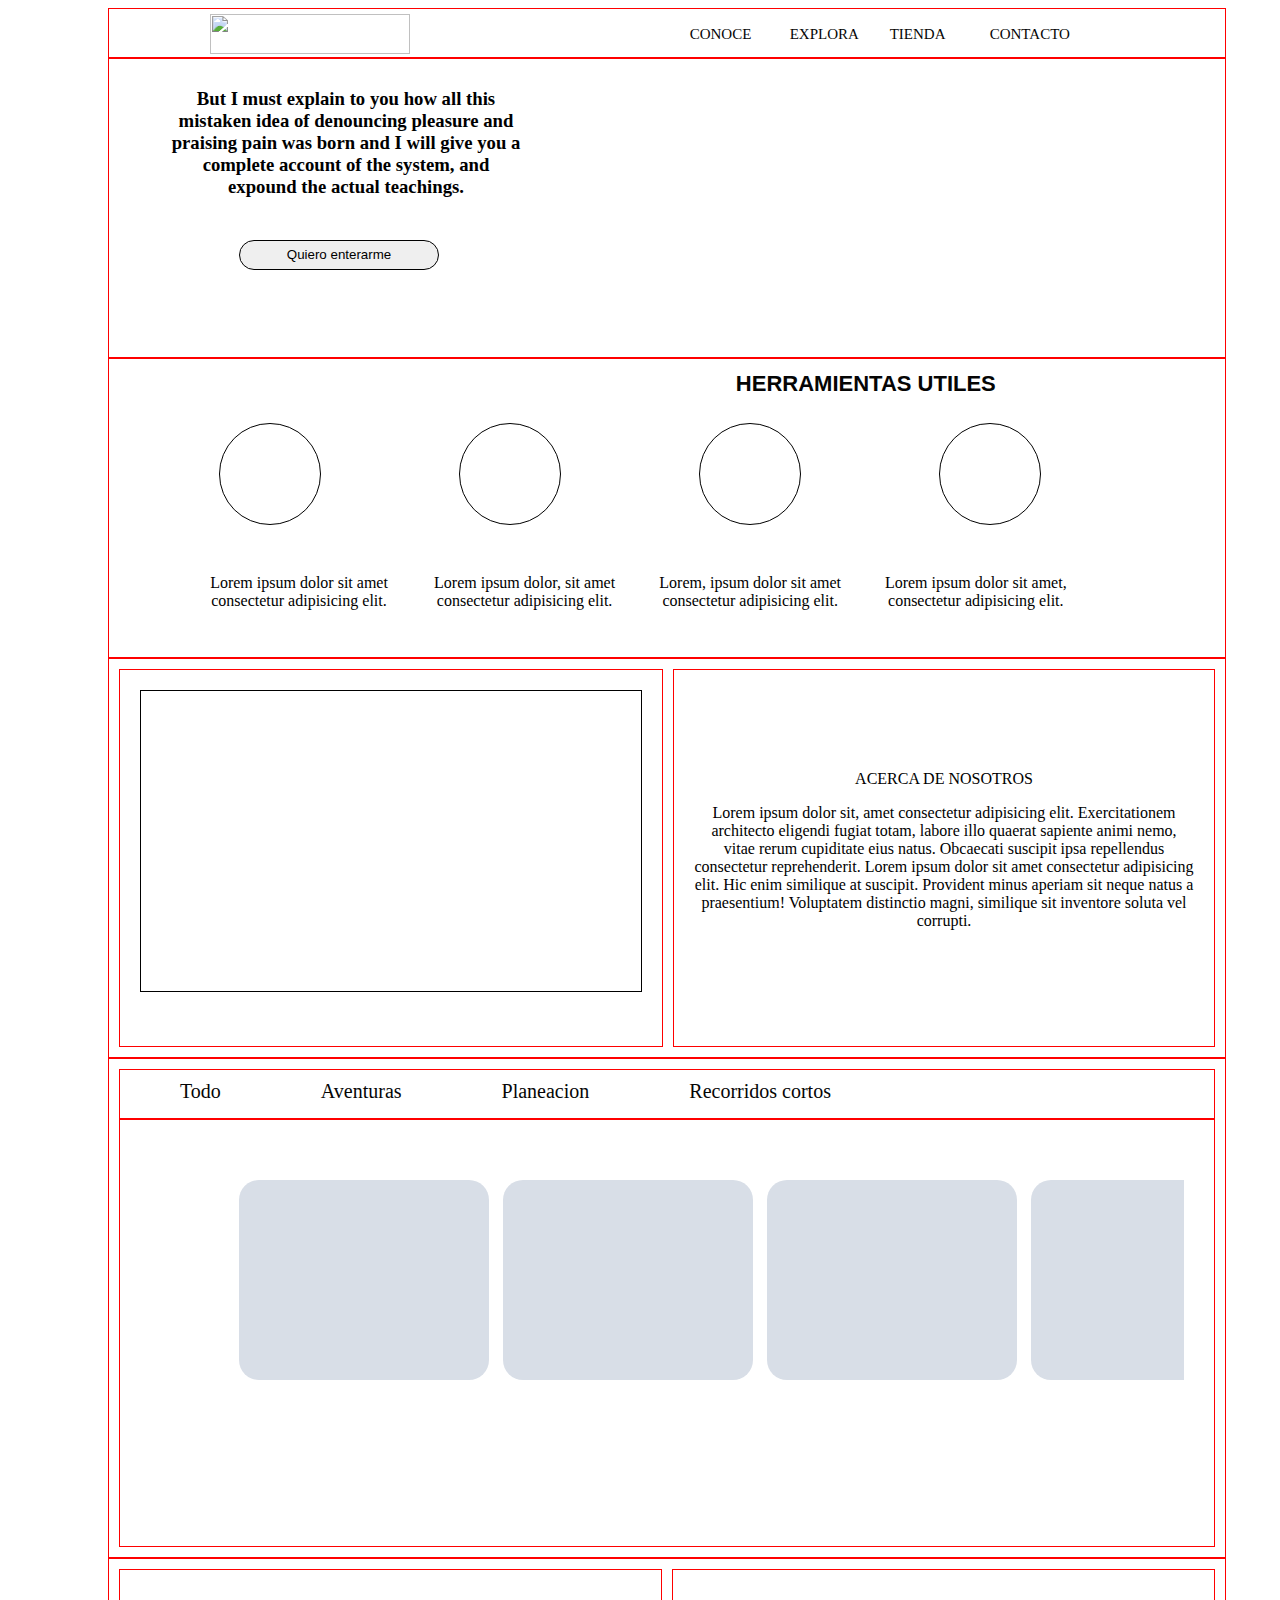
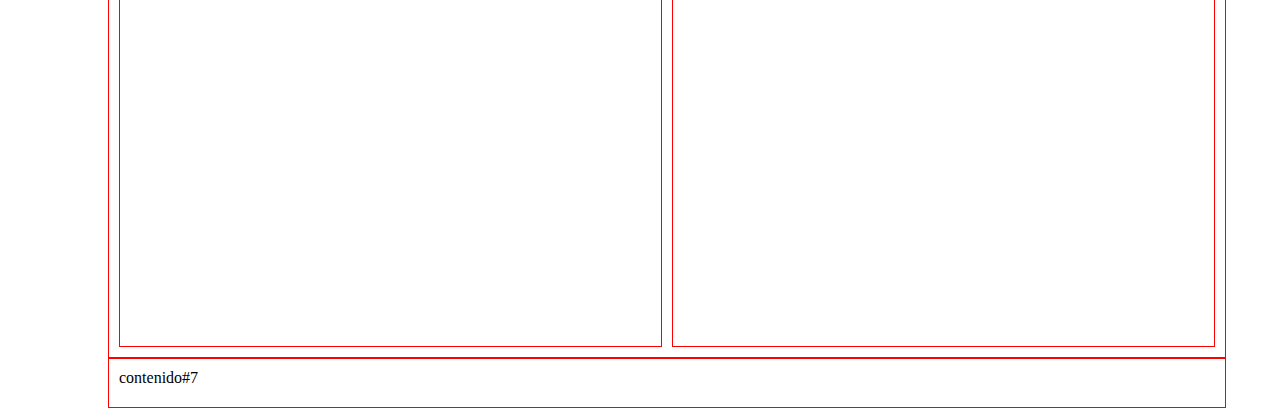
==== index.html @ 0a6d2d36 "nuevo nombre" ====
<!DOCTYPE html>
<html lang="en">
<head>
    <meta charset="UTF-8">
    <meta name="viewport" content="width=device-width, initial-scale=1.0">
    <title>Columnas</title>
    <link rel="stylesheet" href="css/home.css">
    <script src="https://kit.fontawesome.com/ca3a4840fb.js"></script>
</head>
<body>
    <section class="container">
        <div class="item">
            <div class="header">
                <a class="logo" href="#">
                    <img class="logo" src="file:///C:/Users/jhona/Downloads/Logo.svg"></a>
                <a class="location" href="#">
                    <i class="fas fa-map-marker-alt fa-3x"></i>
                </a>
                <div class="menu">
                    <div class="obMenu">
                        <a href="#">CONOCE</a>
                        <ul>
                            <li>
                                <a href="">Conoce Latam</a>
                            </li>
                            <li>
                                <a href="">Conoce Europa</a>
                            </li>
                            <li>
                                <a href="">Conoce Asia</a>
                            </li>
                        </ul>
                    </div>
                    <div class="obMenu">
                        <a href="#">EXPLORA</a>
                        <ul>
                            <li><a href="">Explora Latam</a></li>
                            <li><a href="">Explora Europa</a></li>
                            <li><a href="">Explora Asia</a></li>
                        </ul>
                    </div>
                    <div class="obMenu">
                        <a href="#">TIENDA</a>
                    </div>
                    <div class="obMenu">
                        <a href="#">CONTACTO</a>
                    </div>
                </div> 
            </div>
        </div>
        <div class="item">
            <div class="texto">
                <h3>But I must explain to you how all this mistaken idea of denouncing pleasure and praising pain was born and I will give you a complete account of the system, and expound the actual teachings.</h3>
            </div>
            <button class="button_1">
                Quiero enterarme 
            </button>
        </div>
        <div class="item">
            <div>
                <p class="texto_1">HERRAMIENTAS UTILES</p>
            </div> 
            <div class="herraminetas">
                <div class="ob_herraminetas">
                    <a href="#">
                        <i class="fab fa-airbnb fa-6x"></i>
                    </a>
                </div>
                <div class="ob_herraminetas">
                    <a href="#"></a>
                </div>
                <div class="ob_herraminetas">
                    <a href="#"></a>
                </div>
                <div class="ob_herraminetas">
                    <a href="#"></a>
                </div>
            </div>
            <div class="textos_herr">
                <p class="textos_2">Lorem ipsum dolor sit amet consectetur adipisicing elit.</p>
                <p class="textos_2">Lorem ipsum dolor, sit amet consectetur adipisicing elit. </p>
                <p class="textos_2">Lorem, ipsum dolor sit amet consectetur adipisicing elit. </p>
                <p class="textos_2">Lorem ipsum dolor sit amet, consectetur adipisicing elit. </p>
            </div>
        </div>
        <div class="item sub_container">
            <div class="item">
                <div class="img_nosotros">
                    <img src="">
                </div>
            </div>
            <div class="item">
                <div class="text_nosotros">
                    <h3s>ACERCA DE NOSOTROS</h1>
                    <p>Lorem ipsum dolor sit, amet consectetur adipisicing elit. Exercitationem architecto eligendi fugiat totam, labore illo quaerat sapiente animi nemo, vitae rerum cupiditate eius natus. Obcaecati suscipit ipsa repellendus consectetur reprehenderit. Lorem ipsum dolor sit amet consectetur adipisicing elit. Hic enim similique at suscipit. Provident minus aperiam sit neque natus a praesentium! Voluptatem distinctio magni, similique sit inventore soluta vel corrupti.</p>
                </div>
            </div>
        </div>
        <div class="item">
            <div class="item">
                <div class="menu_explora">
                    <div class="obMenu_explora">
                        <a href="#">Todo</a>
                    </div>
                    <div class="obMenu_explora">
                        <a href="#">Aventuras</a>
                    </div>
                    <div class="obMenu_explora">
                        <a href="#">Planeacion</a>
                    </div>
                    <div class="obMenu_explora">
                        <a href="#">Recorridos cortos</a>
                    </div>
                </div>
            </div>
            <div class="item">
                <section class="carrusel">
                    <div class="cont_img_explora  ">
                        <div class="img_explora">
                        </div>
                        <div class="img_explora">
                        </div>
                        <div class="img_explora">
                        </div>
                        <div class="img_explora">
                        </div>
                        <div class="img_explora">
                        </div>
                        <div class="img_explora">
                        </div>
                    </div>
                </section> 
            </div>
        </div>
        <div class="item sub_container">
            <div class="item"></div>
            <div class="item"></div>
        </div>
        <div class="item">contenido#7</div>
    </section>
</body>
</html>
---- css/home.css ----
body{
    font: arial;
}
/*----------grid*/
.container{
    display: grid;
    grid-template: 50px 300px 300px 400px 500px 400px 50px /  1fr;
    margin: 0px 100px;
}
.item{
    padding: 10px;
    border: 1px solid red ;
}
.sub_container{
    display: grid;
    grid-template-columns: 1fr 1fr;
    grid-gap: 10px;
}
.item:nth-of-type(5){
    display: grid;
    grid-template-rows: 50px 1fr;
}
/*----------fin grid*/
/*----------menu*/
.header{
    display: flex;
    align-items: center;
    height: 30px;
}
.logo{
    position: relative;
    height: 40px;
    width: 200px;
    margin-left: 7%;
}
.location{
    margin-left: 15%;
}
.menu{
    display: flex;
    margin-left: 10%;
}
.obMenu{
    width: 60px;
    margin: 0px 20px;
    float: right;
}
.obMenu ul{
    display: none;
    position: absolute;
    list-style: none;
    text-align: right;
    padding: 0px;
    margin: 0px 0px 0px -45px;
}
.obMenu:hover ul, ul:hover{
    display: block;
}
.obMenu li{
    margin: 15px 0px;
}
.obMenu li a:hover {
    text-decoration: underline;
}
a{
    text-decoration: none;
    font-size: 15px;
    color: #050505;
    opacity: 1;

}
/*----------fin menu*/
/*---------- inicio cont 1*/
.texto{
    margin: 2px;
    width: 350px;
    height: 150px;
    position: relative;
    left: 50px;
    text-align: center;
}
.button_1{
    align-items: center;
    text-align: center;
    width: 200px;
    height: 30px;
    left: 500px;
    position: relative;
    left: 120px;
    padding: 2px;
    border-radius: 85px;
    border: solid 1px black;
    
}
/*----------fin cont 1*/
/*----------inicio herramientas*/
.texto_1{
    text-align: right;
    width: 80%;
    font: Bold 22px/30px Helvetica;
    letter-spacing: 0px;
    color: #050505;
    opacity: 1;
    margin: 0px;
}
.herraminetas{
    width: 75%;
    height: 150px;
    display: flex;
    
    margin-left: 100px;
    justify-content: space-between;
    align-items: center;
}
.ob_herraminetas{
    width: 100px;
    height: 100px;
    border: solid 1px black;
    border-radius: 100%;
    
}
.textos_herr{
    width: 80%;
    height: 150px;
    display: flex;
    margin-left: 80px;
    justify-content: space-between;
    align-items: center;
}
.textos_2{
    width: 200px;
    height: 100px;
    text-align: center;

}
/*----------fin herramientas*/
/*----------inicio nosotros*/
.img_nosotros{
    width: 500px;
    height: 300px;
    border: solid 1px black;
    margin: 10px;
}
.text_nosotros{
    width: 500px;
    height: 300px;
    margin: 10px;
    text-align: center;
    position: relative;
    top: 80px;
}
/*----------fin nosotros*/
/*----------inicio explora lo mejor*/
.menu_explora{
    display: flex;
    align-items: center;
    
}
.obMenu_explora a{
    float: left;
    font: Light 20px/30px Helvetica;
    margin: 0px 50px;
    font-size: 20px;
}
.carrusel{
   height: 350px;
   width: 1000px;
   margin-left: 5%;
   overflow: scroll;
   position: relative;
   overflow-y: hidden;
}
.carrusel::-webkit-scrollbar {
    width: 12px;
}
.carrusel::-webkit-scrollbar-track {
    -webkit-box-shadow: inset 0 0 6px rgba(0,0,0,0.3); 
    border-radius: 10px;
}
.carrusel::-webkit-scrollbar-thumb {
    border-radius: 10px;
    -webkit-box-shadow: inset 0 0 6px rgba(0,0,0,0.5);
}
.cont_img_explora{
    white-space: nowrap;
    padding: 50px 10px;
    padding-bottom: 10px;
    padding: 5%;
}
.img_explora{
    background-color: rgb(216, 222, 231);
    height: 200px;
    width: 250px;
    border-radius: 20px;
    overflow: hidden;
    margin: 0px 5px;
    display: inline-block;
    cursor: pointer; 
    transition: 450ms;
}

.cont_img_explora:hover .img_explora{
    opacity: 0.3;
}
.cont_img_explora:hover .img_explora:hover{
    transform: scale(1.5);
    opacity: 1;
}
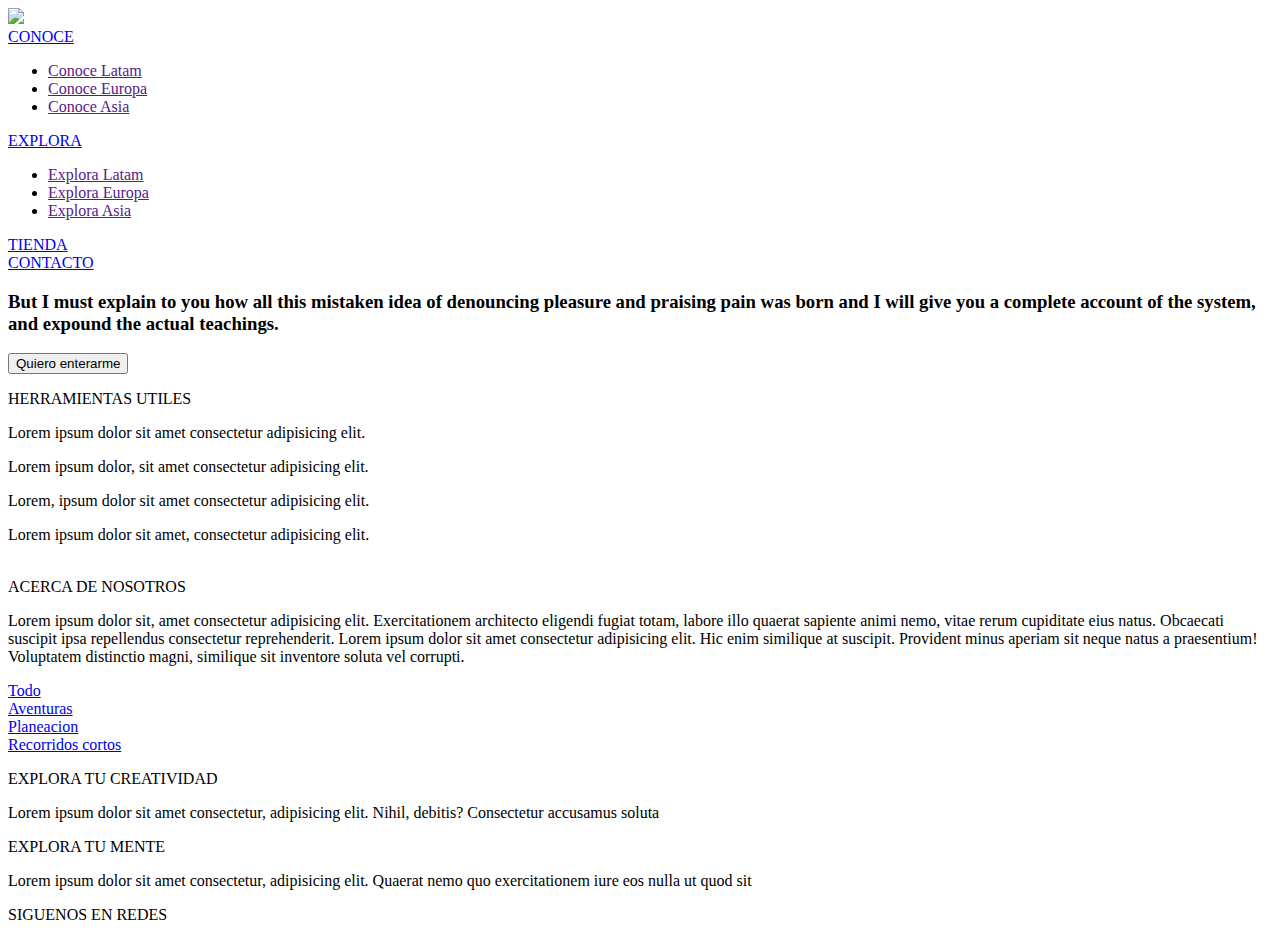
==== commit a022d6e4: "cambios en index" ====
--- a/index.html
+++ b/index.html
@@ -4,7 +4,7 @@
     <meta charset="UTF-8">
     <meta name="viewport" content="width=device-width, initial-scale=1.0">
     <title>Columnas</title>
-    <link rel="stylesheet" href="css/home.css">
+    <link rel="stylesheet" href="assets/css/home.css">
     <script src="https://kit.fontawesome.com/ca3a4840fb.js"></script>
 </head>
 <body>
@@ -133,10 +133,38 @@
             </div>
         </div>
         <div class="item sub_container">
-            <div class="item"></div>
-            <div class="item"></div>
+            <div class="item">
+                <p class="texto_exp2">EXPLORA TU CREATIVIDAD</p>
+                <div class="img_explora_2">
+                    <a href=""></a>
+                </div>
+                <p class="texto2_exp2">Lorem ipsum dolor sit amet consectetur, adipisicing elit. Nihil, debitis? Consectetur accusamus soluta</p>
+            </div>
+            <div class="item">
+                <P class="texto_exp2">EXPLORA TU MENTE</P>
+                <div class="img_explora_2">
+                    <a href=""></a>
+                </div>
+                <P class="texto2_exp2">Lorem ipsum dolor sit amet consectetur, adipisicing elit. Quaerat nemo quo exercitationem iure eos nulla ut quod sit</P>
+            </div>
         </div>
-        <div class="item">contenido#7</div>
+        <div class="item">
+            <p class="text_redes">SIGUENOS EN REDES</p>
+        <div class="menu_redes">
+            <div class="logos_redes">
+                <a href="#"></a>
+            </div>
+            <div class="logos_redes">
+                <a href="#"></a>
+            </div>
+            <div class="logos_redes">
+                <a href="#"></a>
+            </div>
+            <div class="logos_redes">
+                <a href="#"></a>
+            </div>
+        </div>
+        </div>
     </section>
 </body>
 </html>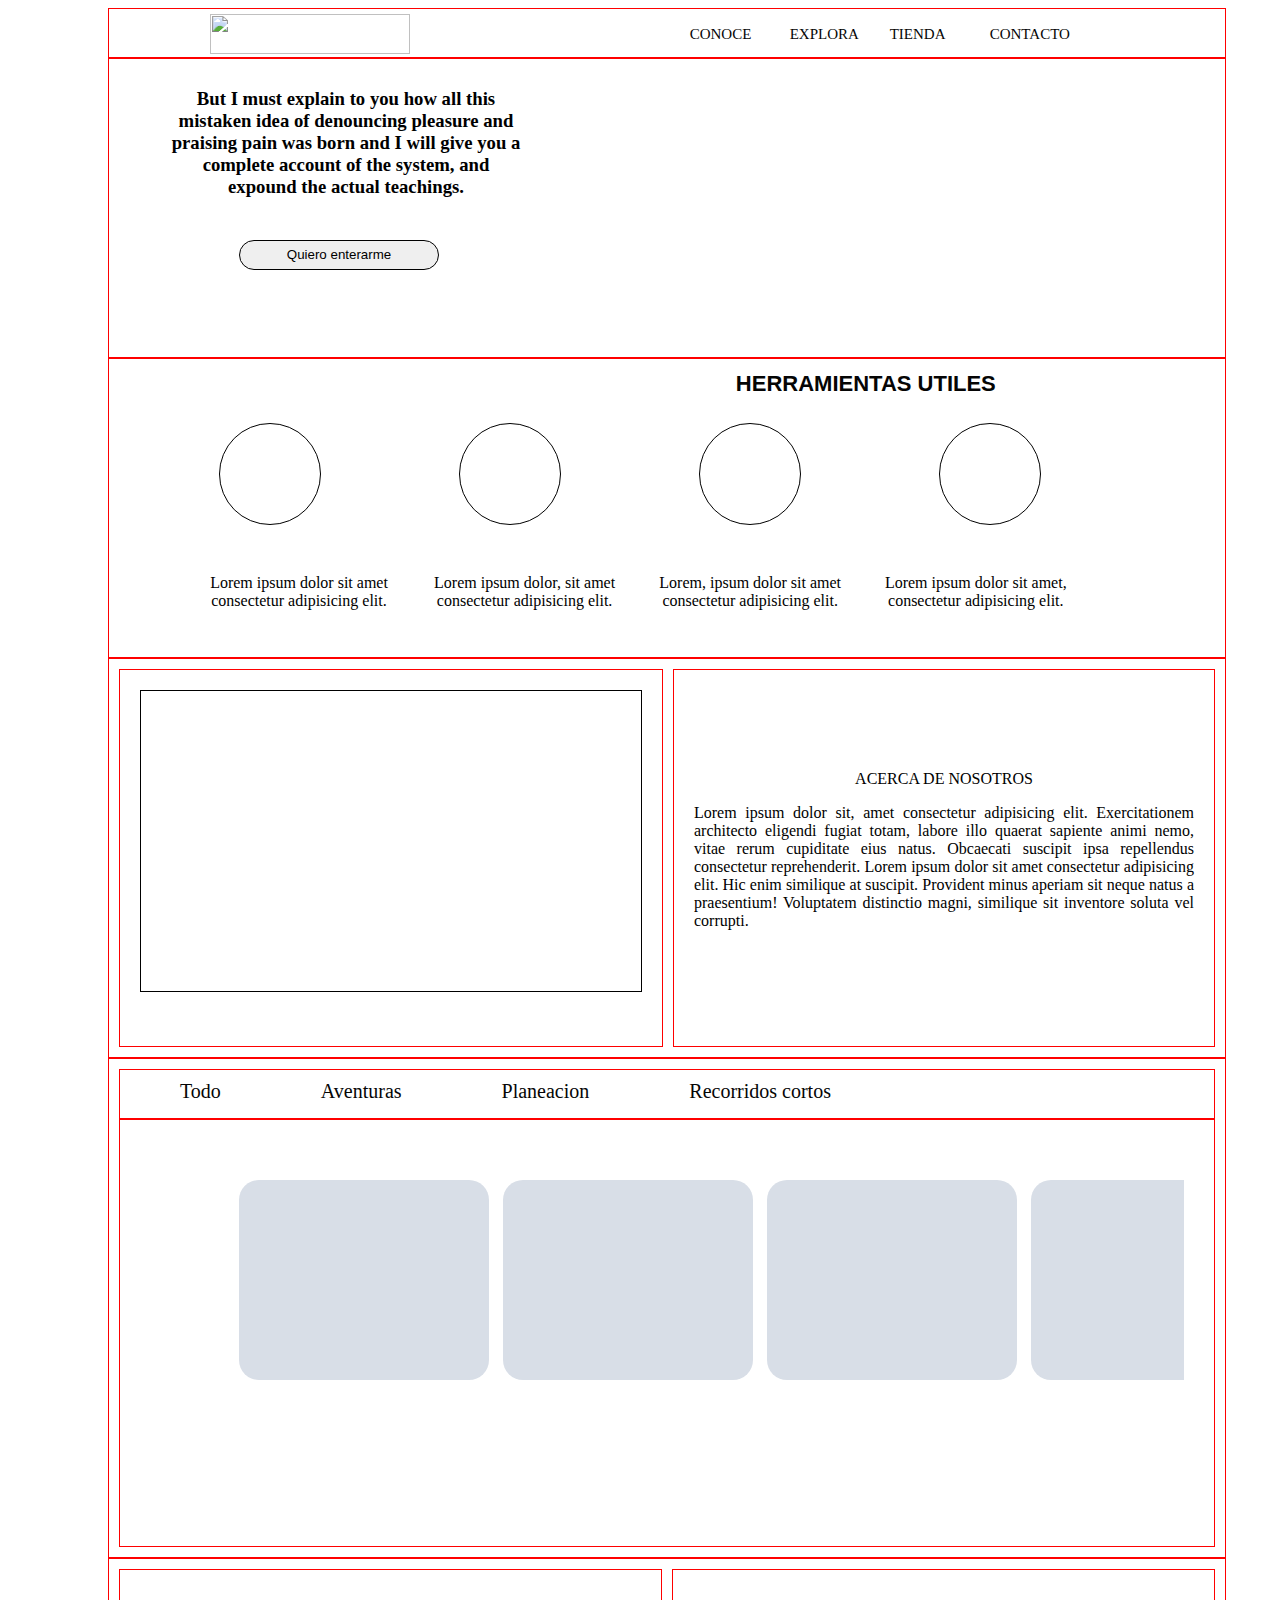
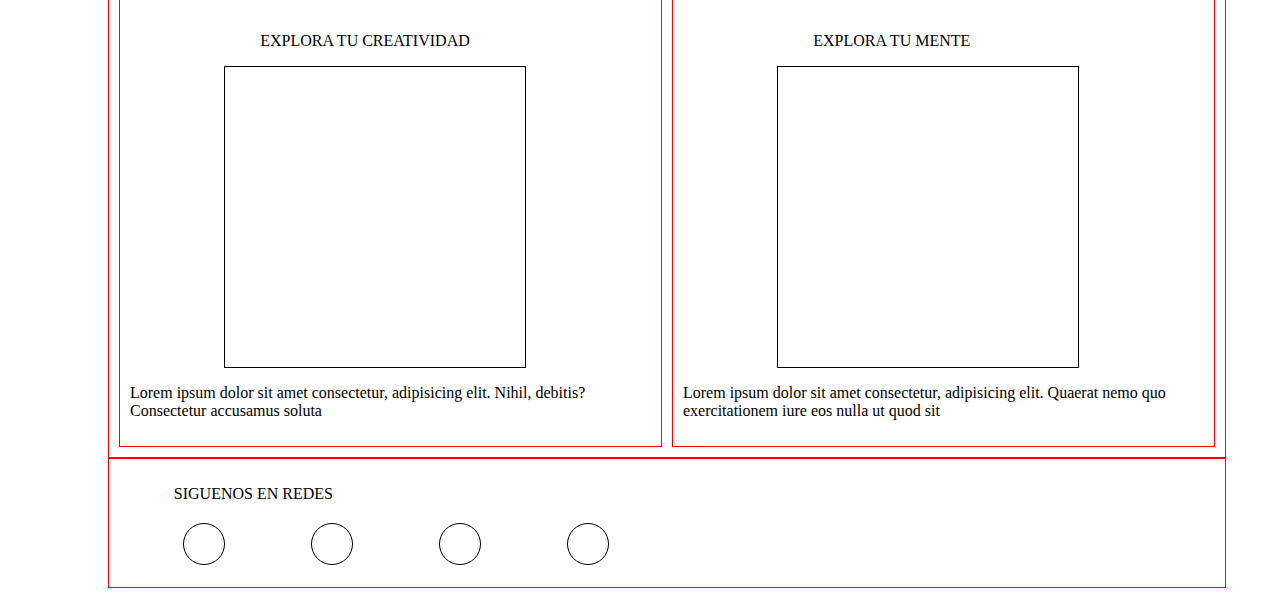
==== commit f3ab6fbd: "agragando iconos" ====
--- a/index.html
+++ b/index.html
@@ -67,13 +67,19 @@
                     </a>
                 </div>
                 <div class="ob_herraminetas">
-                    <a href="#"></a>
+                    <a href="#">
+                        <i class="fas fa-anchor fa-6x"></i>
+                    </a>
                 </div>
                 <div class="ob_herraminetas">
-                    <a href="#"></a>
+                    <a href="#">
+                        <i class="fas fa-mail-bulk fa-6x"></i>
+                    </a>
                 </div>
                 <div class="ob_herraminetas">
-                    <a href="#"></a>
+                    <a href="#">
+                        <i class="far fa-lightbulb fa-6x"></i>
+                    </a>
                 </div>
             </div>
             <div class="textos_herr">
@@ -152,16 +158,16 @@
             <p class="text_redes">SIGUENOS EN REDES</p>
         <div class="menu_redes">
             <div class="logos_redes">
-                <a href="#"></a>
+                <a href="#"><i class="fab fa-facebook-square fa-3x"></i></a>
             </div>
             <div class="logos_redes">
-                <a href="#"></a>
+                <a href="#"><i class="fab fa-instagram fa-3x"></i></a>
             </div>
             <div class="logos_redes">
-                <a href="#"></a>
+                <a href="#"><i class="fab fa-twitter-square fa-3x"></i></a>
             </div>
             <div class="logos_redes">
-                <a href="#"></a>
+                <a href="#"><i class="fab fa-youtube fa-3x"></i></a>
             </div>
         </div>
         </div>
--- a/assets/css/home.css
+++ b/assets/css/home.css
@@ -0,0 +1,250 @@
+body{
+    font: arial;
+}
+/*----------grid*/
+.container{
+    display: grid;
+    grid-template: 50px 300px 300px 400px 500px 500px 130px /  1fr;
+    margin: 0px 100px;
+}
+.item{
+    padding: 10px;
+    border: 1px solid red ;
+}
+.sub_container{
+    display: grid;
+    grid-template-columns: 1fr 1fr;
+    grid-gap: 10px;
+}
+.item:nth-of-type(5){
+    display: grid;
+    grid-template-rows: 50px 1fr;
+}
+/*----------fin grid*/
+/*----------menu*/
+.header{
+    display: flex;
+    align-items: center;
+    height: 30px;
+}
+.logo{
+    position: relative;
+    height: 40px;
+    width: 200px;
+    margin-left: 7%;
+}
+.location{
+    margin-left: 15%;
+}
+.menu{
+    display: flex;
+    margin-left: 10%;
+}
+.obMenu{
+    width: 60px;
+    margin: 0px 20px;
+    float: right;
+}
+.obMenu ul{
+    display: none;
+    position: absolute;
+    list-style: none;
+    text-align: right;
+    padding: 0px;
+    margin: 0px 0px 0px -45px;
+}
+.obMenu:hover ul, ul:hover{
+    display: block;
+}
+.obMenu li{
+    margin: 15px 0px;
+}
+.obMenu li a:hover {
+    text-decoration: underline;
+}
+a{
+    text-decoration: none;
+    font-size: 15px;
+    color: #050505;
+    opacity: 1;
+
+}
+/*----------fin menu*/
+/*---------- inicio cont 1*/
+.texto{
+    margin: 2px;
+    width: 350px;
+    height: 150px;
+    position: relative;
+    left: 50px;
+    text-align: center;
+}
+.button_1{
+    align-items: center;
+    text-align: center;
+    width: 200px;
+    height: 30px;
+    left: 500px;
+    position: relative;
+    left: 120px;
+    padding: 2px;
+    border-radius: 85px;
+    border: solid 1px black;
+    
+}
+/*----------fin cont 1*/
+/*----------inicio herramientas*/
+.texto_1{
+    text-align: right;
+    width: 80%;
+    font: Bold 22px/30px Helvetica;
+    letter-spacing: 0px;
+    color: #050505;
+    opacity: 1;
+    margin: 0px;
+}
+.herraminetas{
+    width: 75%;
+    height: 150px;
+    display: flex;
+    
+    margin-left: 100px;
+    justify-content: space-between;
+    align-items: center;
+}
+.ob_herraminetas{
+    width: 100px;
+    height: 100px;
+    border: solid 1px black;
+    border-radius: 100%;
+    
+}
+.textos_herr{
+    width: 80%;
+    height: 150px;
+    display: flex;
+    margin-left: 80px;
+    justify-content: space-between;
+    align-items: center;
+}
+.textos_2{
+    width: 200px;
+    height: 100px;
+    text-align: center;
+
+}
+/*----------fin herramientas*/
+/*----------inicio nosotros*/
+.img_nosotros{
+    width: 500px;
+    height: 300px;
+    border: solid 1px black;
+    margin: 10px;
+}
+.text_nosotros{
+    width: 500px;
+    height: 300px;
+    margin: 10px;
+    text-align: center;
+    position: relative;
+    top: 80px;
+}
+.text_nosotros p{
+    text-align: justify;
+}
+/*----------fin nosotros*/
+/*----------inicio explora lo mejor*/
+.menu_explora{
+    display: flex;
+    align-items: center;
+    
+}
+.obMenu_explora a{
+    float: left;
+    font: Light 20px/30px Helvetica;
+    margin: 0px 50px;
+    font-size: 20px;
+}
+.carrusel{
+   height: 350px;
+   width: 1000px;
+   margin-left: 5%;
+   overflow: scroll;
+   position: relative;
+   overflow-y: hidden;
+}
+.carrusel::-webkit-scrollbar {
+    width: 12px;
+}
+.carrusel::-webkit-scrollbar-track {
+    -webkit-box-shadow: inset 0 0 6px rgba(0,0,0,0.3); 
+    border-radius: 10px;
+}
+.carrusel::-webkit-scrollbar-thumb {
+    border-radius: 10px;
+    -webkit-box-shadow: inset 0 0 6px rgba(0,0,0,0.5);
+}
+.cont_img_explora{
+    white-space: nowrap;
+    padding: 50px 10px;
+    padding-bottom: 10px;
+    padding: 5%;
+}
+.img_explora{
+    background-color: rgb(216, 222, 231);
+    height: 200px;
+    width: 250px;
+    border-radius: 20px;
+    overflow: hidden;
+    margin: 0px 5px;
+    display: inline-block;
+    cursor: pointer; 
+    transition: 450ms;
+}
+
+.cont_img_explora:hover .img_explora{
+    opacity: 0.3;
+}
+.cont_img_explora:hover .img_explora:hover{
+    transform: scale(1.5);
+    opacity: 1;
+}
+/*----------fin explora lo mejor*/
+/*----------inicio explora tu mente/creatividad*/
+.texto_exp2{
+    margin-left: 25%;
+    margin-top: 10%;
+}
+.img_explora_2{
+    height: 300px;
+    width: 300px;
+    margin-left: 18%;
+    border: solid 1px black;
+}s
+.texto2_exp2{
+    width: 280px;
+    margin-left: 20.5%;
+    text-align: center;
+}
+/*----------fin explora tu mente/creatividad*/
+/*----------inicio fotter*/
+.menu_redes{
+    display: flex;
+    height: 50px;
+    margin: 10px;
+    background: transparent;
+    align-items: center;
+    
+}
+.text_redes{
+    margin-left: 5%;
+}
+.logos_redes{
+    width: 40px;
+    height: 40px;
+    border: solid 1px black;
+    border-radius: 100%;
+    margin: 3%;
+    margin-left: 5%;
+    background: transparent;
+}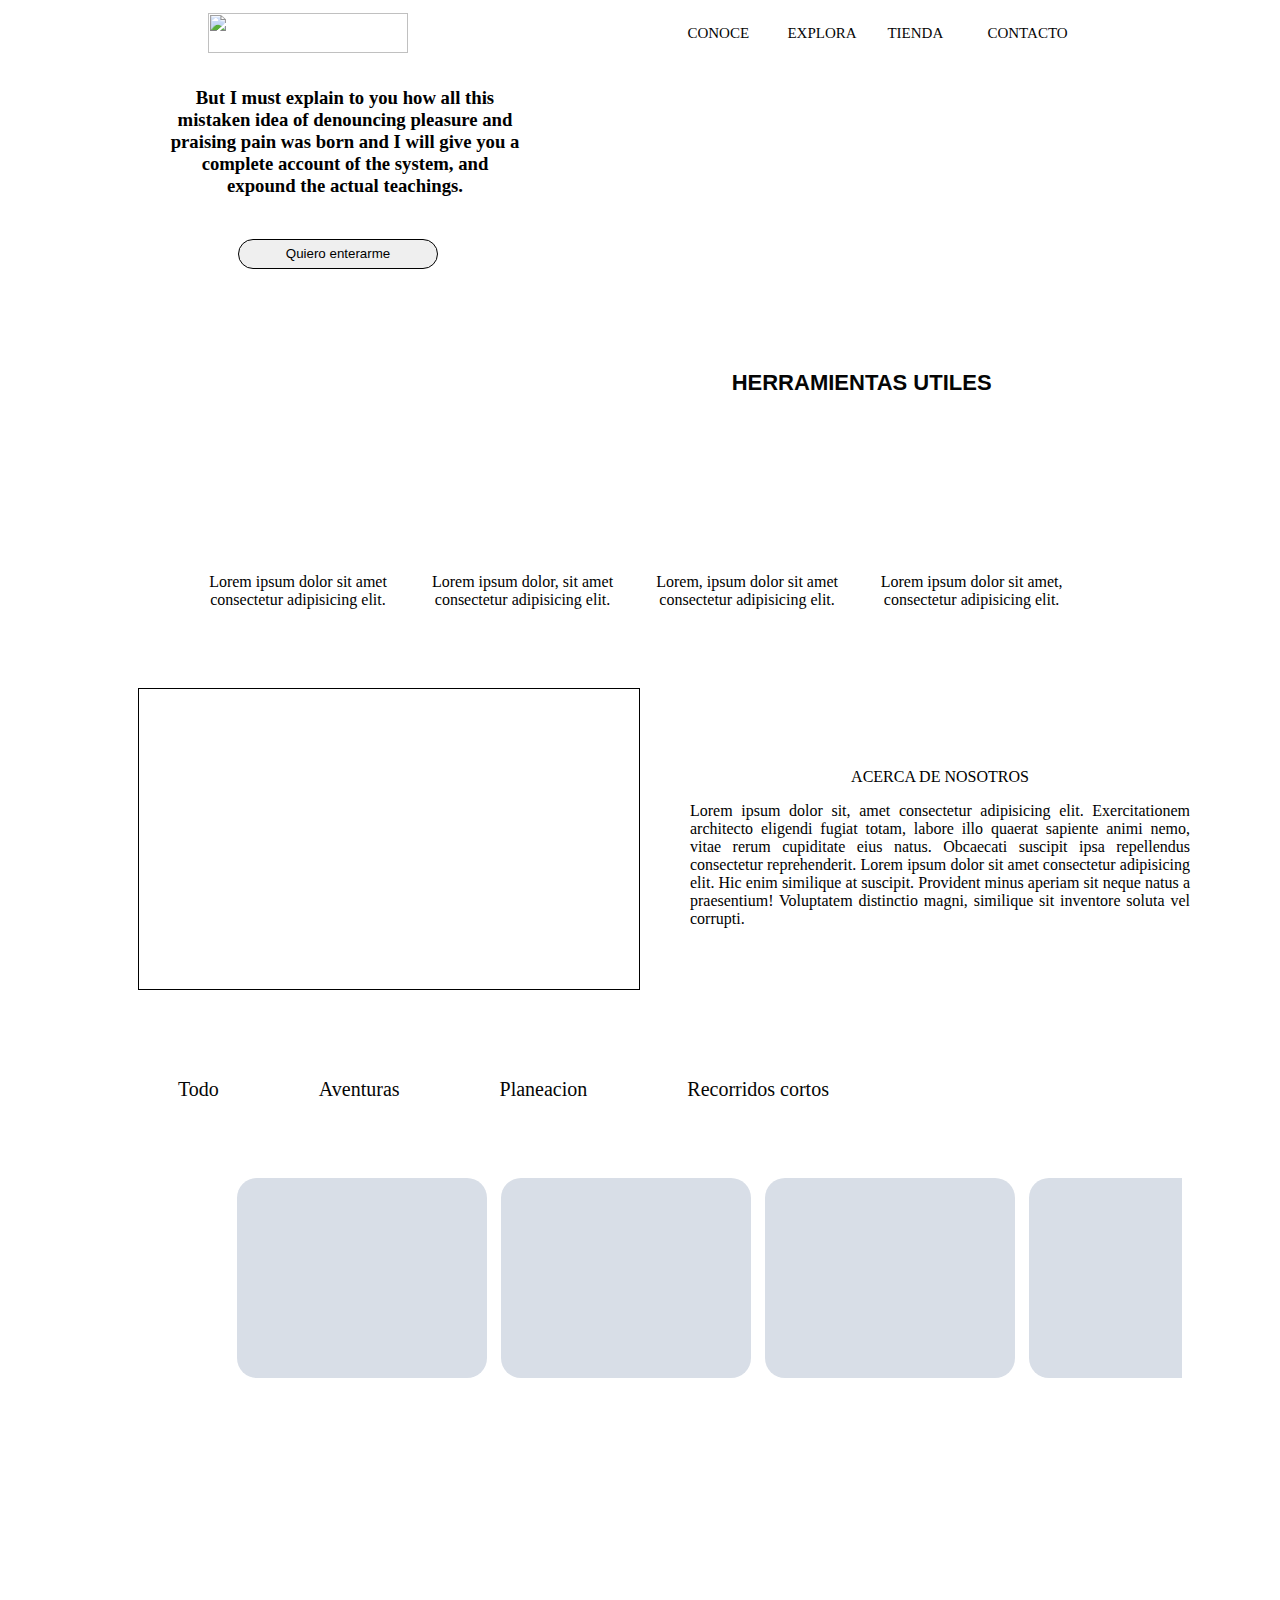
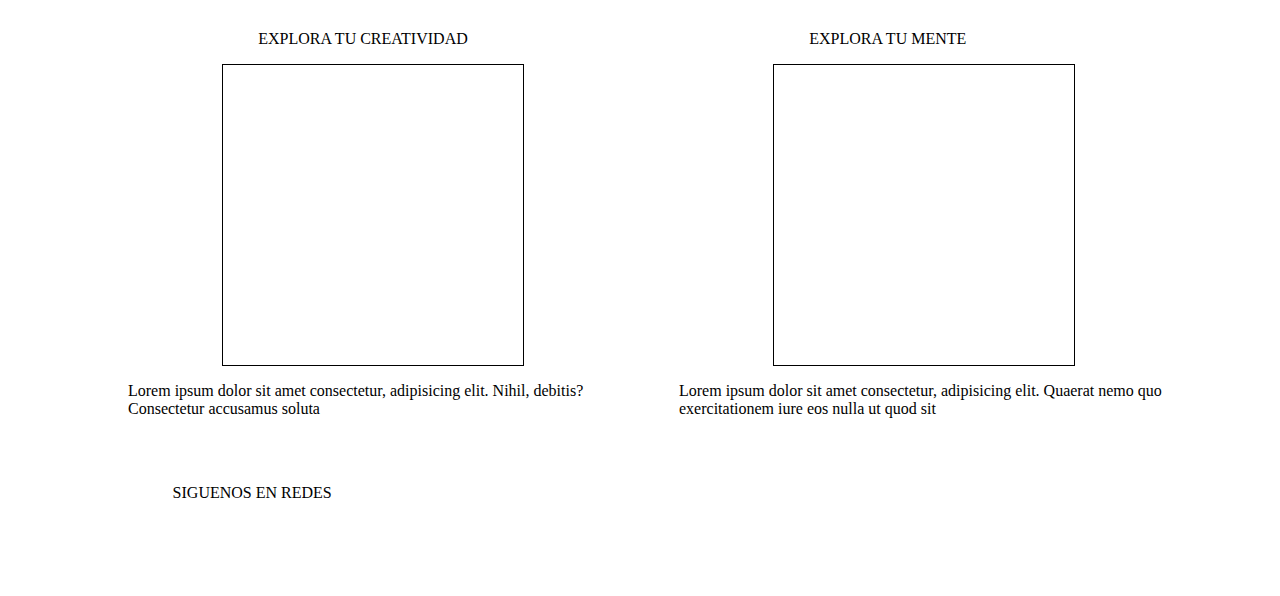
==== commit b93a5fda: "agregando css menu y footer, imagenes" ====
--- a/index.html
+++ b/index.html
@@ -3,8 +3,11 @@
 <head>
     <meta charset="UTF-8">
     <meta name="viewport" content="width=device-width, initial-scale=1.0">
-    <title>Columnas</title>
+    <title>Home</title>
     <link rel="stylesheet" href="assets/css/home.css">
+    <link rel="stylesheet" href="assets/css/menu.css">
+    <link rel="stylesheet" href="assets/css/footer.css">
+    <link rel="stylesheet" href="assets/css/carrusel.css">
     <script src="https://kit.fontawesome.com/ca3a4840fb.js"></script>
 </head>
 <body>
@@ -12,7 +15,8 @@
         <div class="item">
             <div class="header">
                 <a class="logo" href="#">
-                    <img class="logo" src="file:///C:/Users/jhona/Downloads/Logo.svg"></a>
+                    <img class="logo" src="assets/imagenes/Logo (1).svg">
+                </a>
                 <a class="location" href="#">
                     <i class="fas fa-map-marker-alt fa-3x"></i>
                 </a>
--- a/assets/css/home.css
+++ b/assets/css/home.css
@@ -9,7 +9,7 @@
 }
 .item{
     padding: 10px;
-    border: 1px solid red ;
+    
 }
 .sub_container{
     display: grid;
@@ -115,8 +115,8 @@
 .ob_herraminetas{
     width: 100px;
     height: 100px;
-    border: solid 1px black;
-    border-radius: 100%;
+    border: #050505;
+    padding-left: 5px;
     
 }
 .textos_herr{
@@ -242,8 +242,6 @@
 .logos_redes{
     width: 40px;
     height: 40px;
-    border: solid 1px black;
-    border-radius: 100%;
     margin: 3%;
     margin-left: 5%;
     background: transparent;
